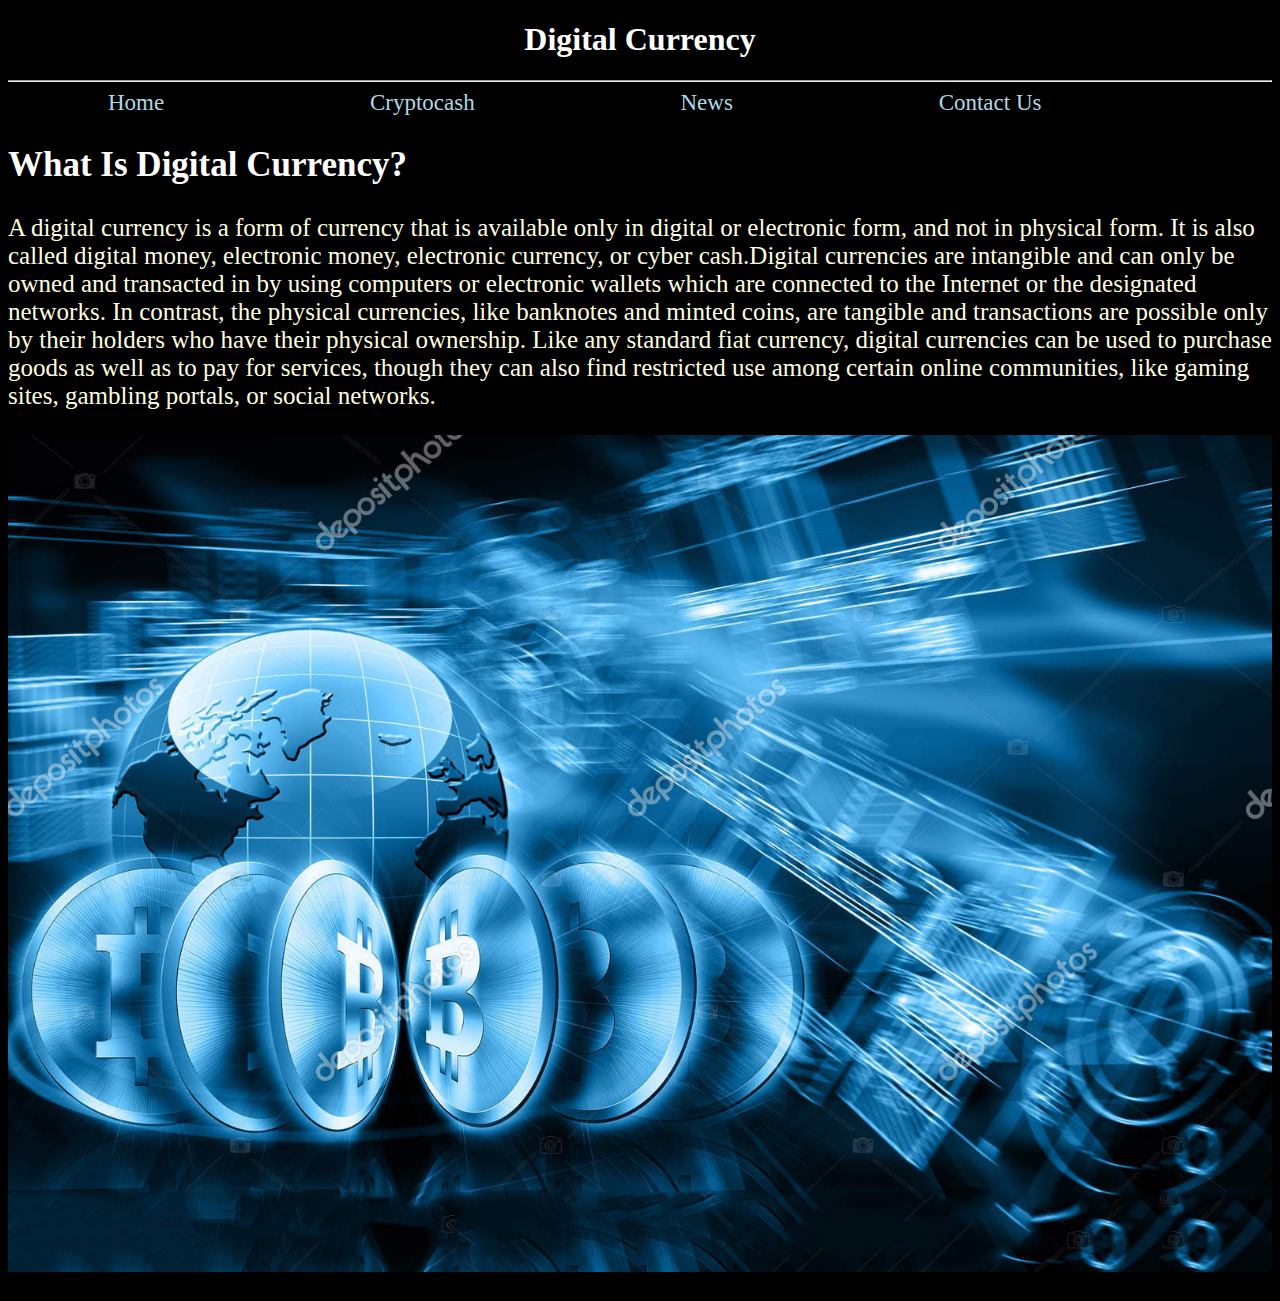
==== index.html @ 868493a4 "Rename index.HTML to index.html" ====
<!DOCTYPE html>
<html>
<head>
<title>
HOME
</title>
<link rel="stylesheet" href="home style.css">
</head>
<body bgcolor="BLACK">
<h1> Digital Currency </h1>
<hr>
<font>
<A href="index.html"> Home </A></b>
<a href="cryptocash.html"> Cryptocash </a></b>
<a href="news.html"> News </a></b>
<a href="contact us.html"> Contact Us</a></b>
 <h2>What Is Digital Currency? </h2>
<p> A digital currency is a form of currency that is available only in digital or electronic form, and not in physical form.
It is also called digital money, electronic money, electronic currency, or cyber cash.Digital currencies are intangible and can only be owned and transacted in by using computers or electronic wallets which are connected to the Internet or the designated networks. In contrast, the physical currencies, like banknotes and minted coins, are tangible and transactions are possible only by their holders who have their physical ownership.


Like any standard fiat currency, digital currencies can be used to purchase goods as well as to pay for services, though they can also find restricted use among certain online communities, like gaming sites, gambling portals, or social networks.
<center> <img src="home.jpg" height="100%" width="100%" > </img> </center> 
 </p>
</BODY>
</HTML>
---- home style.css ----
h1{
color: white;
text-align: center;
font-family: comic sans ms;
}
a {
margin: 100px;
font-size: 23px;
text-align: justify;
font-family: comic sans ms;
color: lightblue;
text-decoration: none;
}
h2{  
font-size: 35px;
font-family: comic sans ms;
color: white;
}
p {

font-size: 25px;
font-family: comic sans ms;
color: lightyellow ;

}
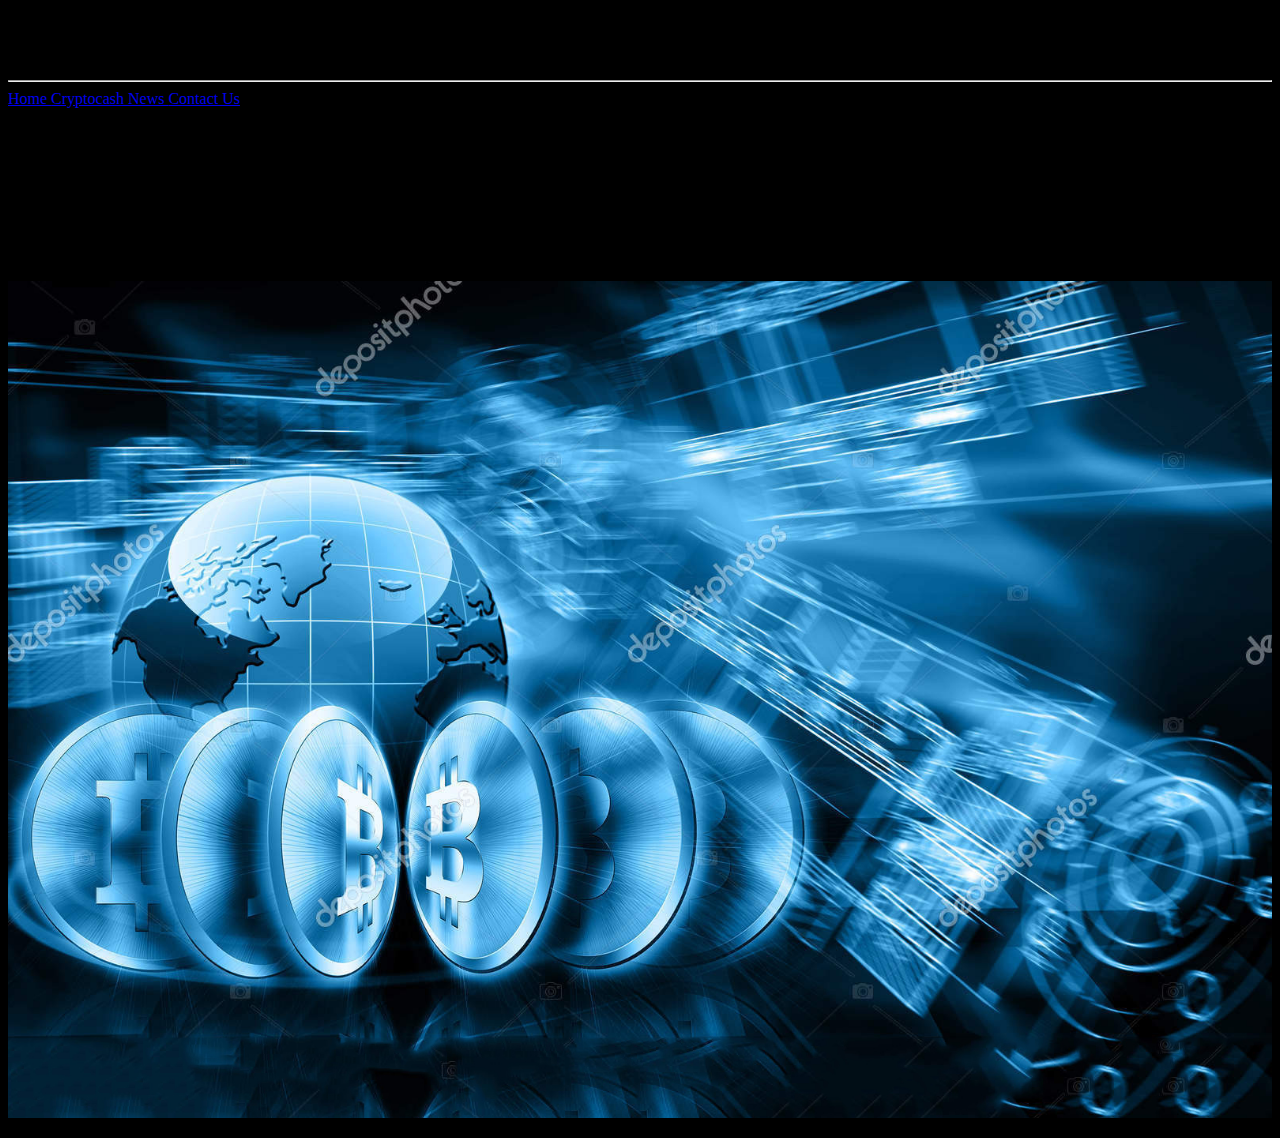
==== commit ebe72d21: "Update index.html" ====
--- a/index.html
+++ b/index.html
@@ -4,7 +4,7 @@
 <title>
 HOME
 </title>
-<link rel="stylesheet" href="home style.css">
+<link rel="stylesheet" href="home-style.css">
 </head>
 <body bgcolor="BLACK">
 <h1> Digital Currency </h1>
@@ -13,7 +13,7 @@
 <A href="index.html"> Home </A></b>
 <a href="cryptocash.html"> Cryptocash </a></b>
 <a href="news.html"> News </a></b>
-<a href="contact us.html"> Contact Us</a></b>
+<a href="contactus.html"> Contact Us</a></b>
  <h2>What Is Digital Currency? </h2>
 <p> A digital currency is a form of currency that is available only in digital or electronic form, and not in physical form.
 It is also called digital money, electronic money, electronic currency, or cyber cash.Digital currencies are intangible and can only be owned and transacted in by using computers or electronic wallets which are connected to the Internet or the designated networks. In contrast, the physical currencies, like banknotes and minted coins, are tangible and transactions are possible only by their holders who have their physical ownership.
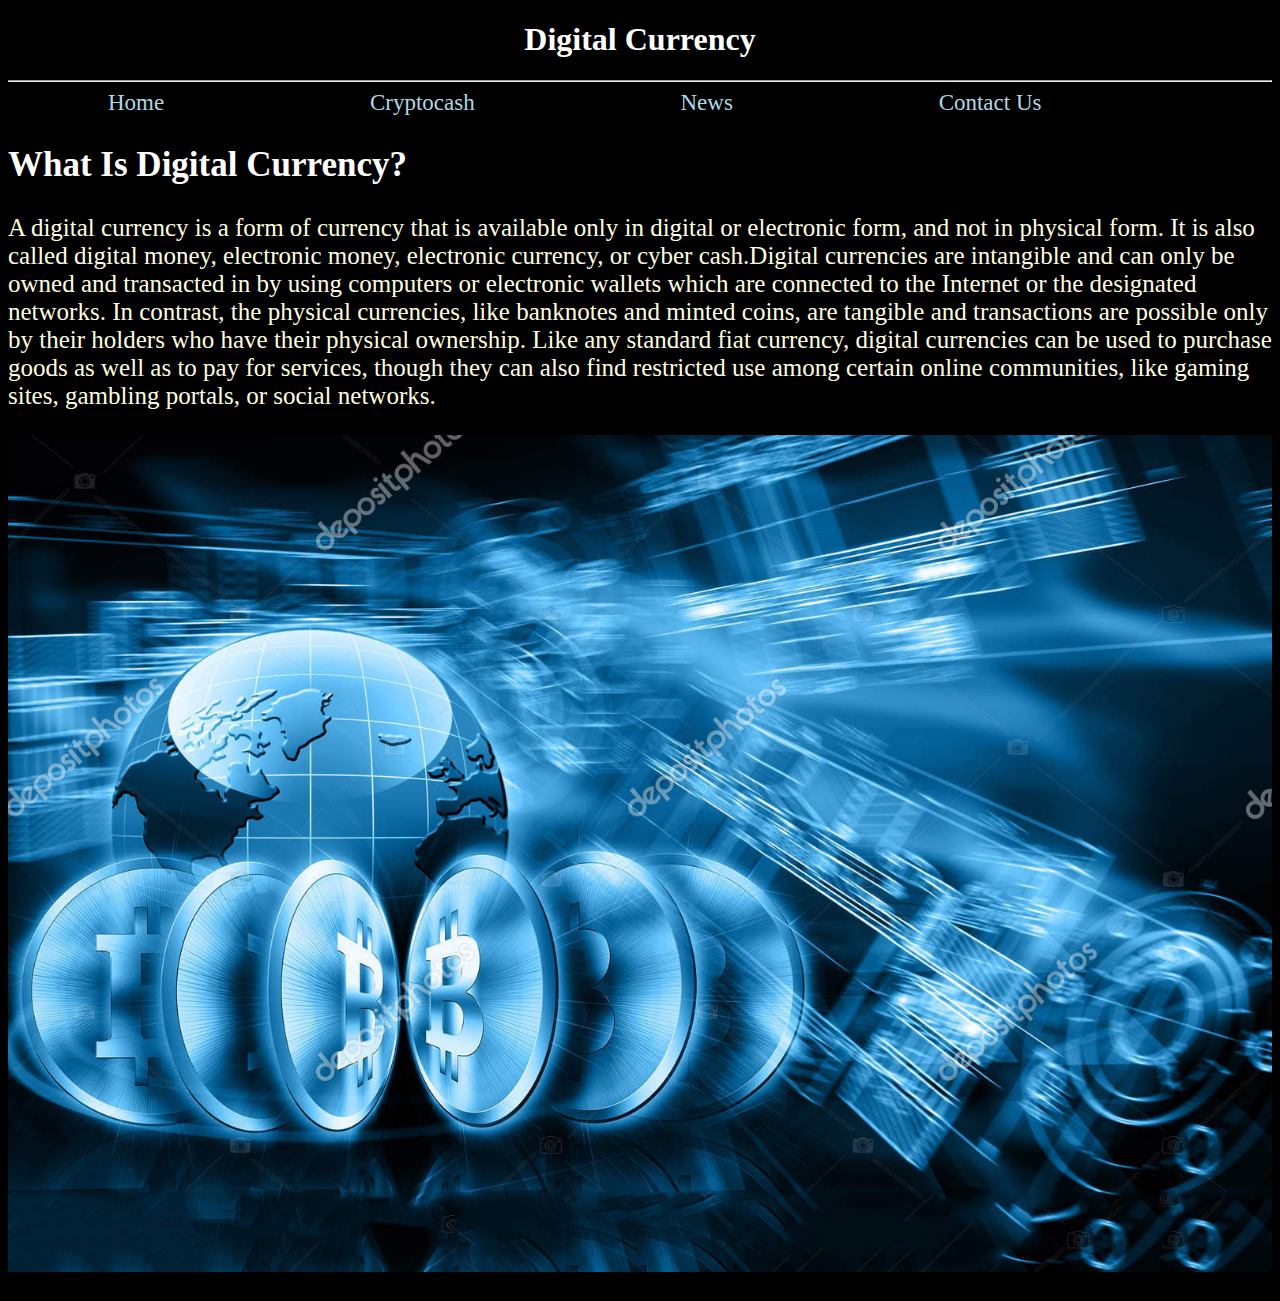
==== commit dfb3fd10: "Update index.html" ====
--- a/index.html
+++ b/index.html
@@ -4,7 +4,7 @@
 <title>
 HOME
 </title>
-<link rel="stylesheet" href="home-style.css">
+<link rel="stylesheet" href="homestyle.css">
 </head>
 <body bgcolor="BLACK">
 <h1> Digital Currency </h1>
--- a/homestyle.css
+++ b/homestyle.css
@@ -0,0 +1,25 @@
+h1{
+color: white;
+text-align: center;
+font-family: comic sans ms;
+}
+a {
+margin: 100px;
+font-size: 23px;
+text-align: justify;
+font-family: comic sans ms;
+color: lightblue;
+text-decoration: none;
+}
+h2{  
+font-size: 35px;
+font-family: comic sans ms;
+color: white;
+}
+p {
+
+font-size: 25px;
+font-family: comic sans ms;
+color: lightyellow ;
+
+}
